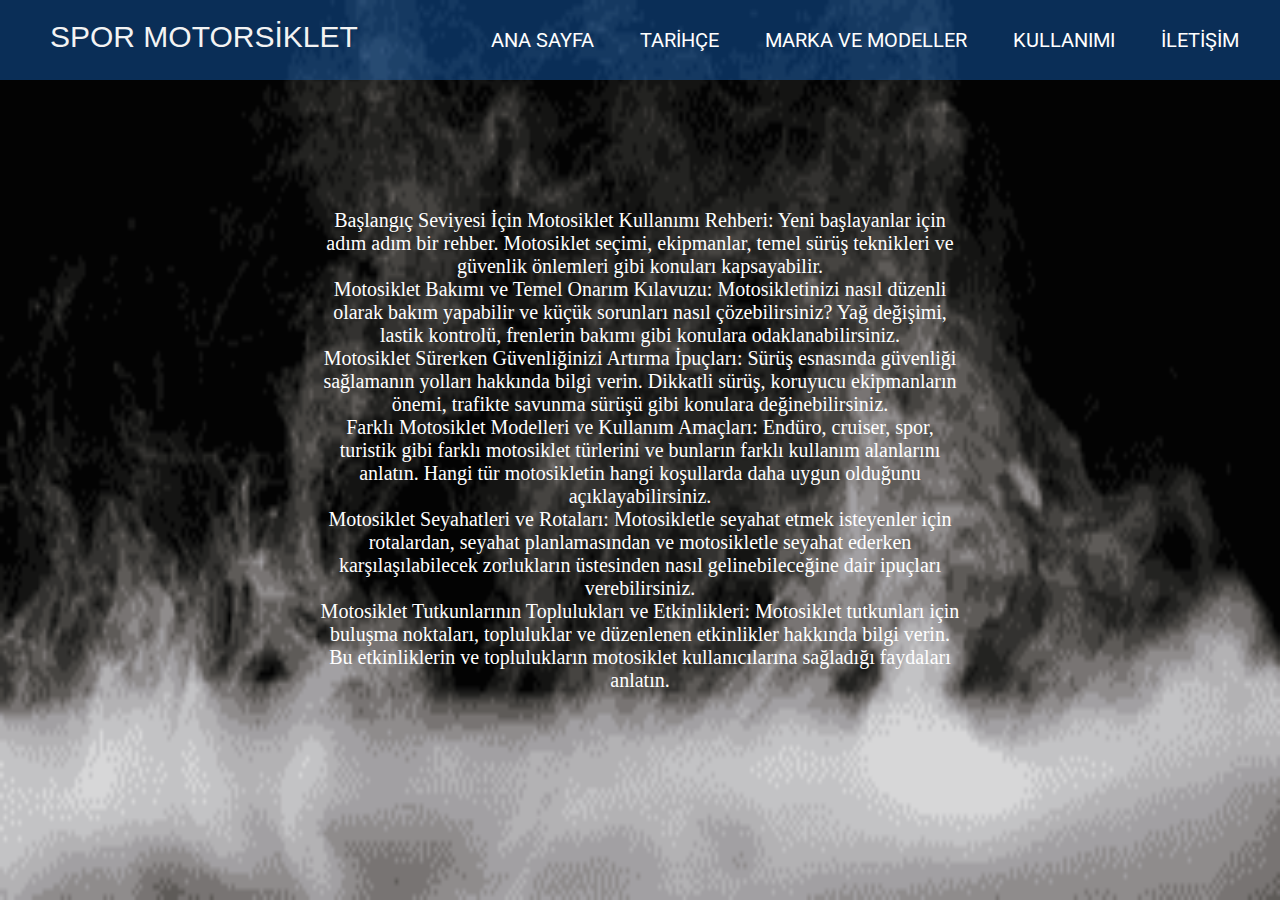
==== kullanimi.html @ 4444ba04 "Add files via upload" ====
<!DOCTYPE html>
<html lang="en">
<head>
    <meta charset="UTF-8">
    <meta name="viewport" content="width=device-width, initial-scale=1.0">
    <title>SPOR MOTORSİKLETLER</title>
    <link rel="stylesheet" href="style.css">
</head>
<body>
    <div class="container">
        <div class="navbar">
            <div class="logo">
                <a href="#">SPOR MOTORSİKLET</a>
            </div>
            <ul>
                <li><a href="index.html" class="active">ANA SAYFA</a></li>
                <li><a href="tarihce.html">TARİHÇE</a></li>
                <li><a href="markavemodeller.html">MARKA VE MODELLER</a></li>
                <li><a href="kullanimi.html">KULLANIMI</a></li>
                <li><a href="iletisim.html">İLETİŞİM</a></li>
            </ul>
        </div>
        <div class="center">
            <p>Başlangıç Seviyesi İçin Motosiklet Kullanımı Rehberi: Yeni başlayanlar için adım adım bir rehber. Motosiklet seçimi, ekipmanlar, temel sürüş teknikleri ve güvenlik önlemleri gibi konuları kapsayabilir.<br>

                Motosiklet Bakımı ve Temel Onarım Kılavuzu: Motosikletinizi nasıl düzenli olarak bakım yapabilir ve küçük sorunları nasıl çözebilirsiniz? Yağ değişimi, lastik kontrolü, frenlerin bakımı gibi konulara odaklanabilirsiniz.<br>
                
                Motosiklet Sürerken Güvenliğinizi Artırma İpuçları: Sürüş esnasında güvenliği sağlamanın yolları hakkında bilgi verin. Dikkatli sürüş, koruyucu ekipmanların önemi, trafikte savunma sürüşü gibi konulara değinebilirsiniz.<br>
                
                Farklı Motosiklet Modelleri ve Kullanım Amaçları: Endüro, cruiser, spor, turistik gibi farklı motosiklet türlerini ve bunların farklı kullanım alanlarını anlatın. Hangi tür motosikletin hangi koşullarda daha uygun olduğunu açıklayabilirsiniz.<br>
                
                Motosiklet Seyahatleri ve Rotaları: Motosikletle seyahat etmek isteyenler için rotalardan, seyahat planlamasından ve motosikletle seyahat ederken karşılaşılabilecek zorlukların üstesinden nasıl gelinebileceğine dair ipuçları verebilirsiniz.<br>
                
                Motosiklet Tutkunlarının Toplulukları ve Etkinlikleri: Motosiklet tutkunları için buluşma noktaları, topluluklar ve düzenlenen etkinlikler hakkında bilgi verin. Bu etkinliklerin ve toplulukların motosiklet kullanıcılarına sağladığı faydaları anlatın.</p>
        </div>
    </div>

</body>
</html>
---- style.css ----
@import url('https://fonts.googleapis.com/css2?family=Roboto:wght@100&display=swap');
*{
    margin:0;
    padding: 0;
}
.container{
    background:url(bglogo.png);
    height: 100vh;
    background-size: 100% 100%;

}
.container .navbar{
    width: 100%;
    height: 80px;
    background: rgba(22,112,214,0.4);

}
.navbar .logo{
    display: inline-block;
    margin-left: 50px;
    margin-top: 20px;
}
.navbar .logo a{
    text-decoration: none;
    font-size: 30px;
    font-family: sans-serif;
    color:#f3f3f3;
}
.navbar ul{
    float: right;
    margin-right: 20px;
}
.navbar ul li{
    list-style: none;
    display: inline-block;
    margin: 0 8px;
    line-height: 80px;

}

.navbar ul li a{
    color:white;
    text-decoration: none;
    font-size: 20px;
    padding: 6px 13px;
    font-family: Roboto;
    transition: .5s;
}
.navbar ul li a:active,
.navbar ul li a:hover{
    background: #ff6e00;
    border-radius: 2px;
}
.container .center{
    position: absolute;
    top:50%;
    left: 50%;
    transform: translate(-50%,-50%);
    font-family: sans-serif;
    user-select: none;

}
.center h1{
    color: #fff;
    font-size: 70px;
    font-weight: bold;
    width:900px;
    text-align: center;
}
.center h2{
    color: #fff;
    font-size: 50px;
    font-weight: bold;
    width: 885px;
    margin-top: 10px;
    text-align: center;
}
.center .buttons{
    margin: 35px 280px;
}
.buttons button{
    height: 50px;
    width: 150px;
    font-size: 18px;
    font-weight: bold;
    color: #ffb3b3;
    background: rgb(207,96,88);
    border: solid 1px red;
    cursor: pointer;
    outline: none;
    border-radius: 25px;
    transition: .5s;

}
.buttons button:hover{
    background-color: #fff;
}
.center p{
    color: white;
    font-family: 'Times New Roman', Times, serif;
    text-align: center;
    font-size: 20px;
}
#tarihce{
    margin-bottom: 15px;
    font-size: 40px;
    text-align: center;
    font-weight: bold;
}
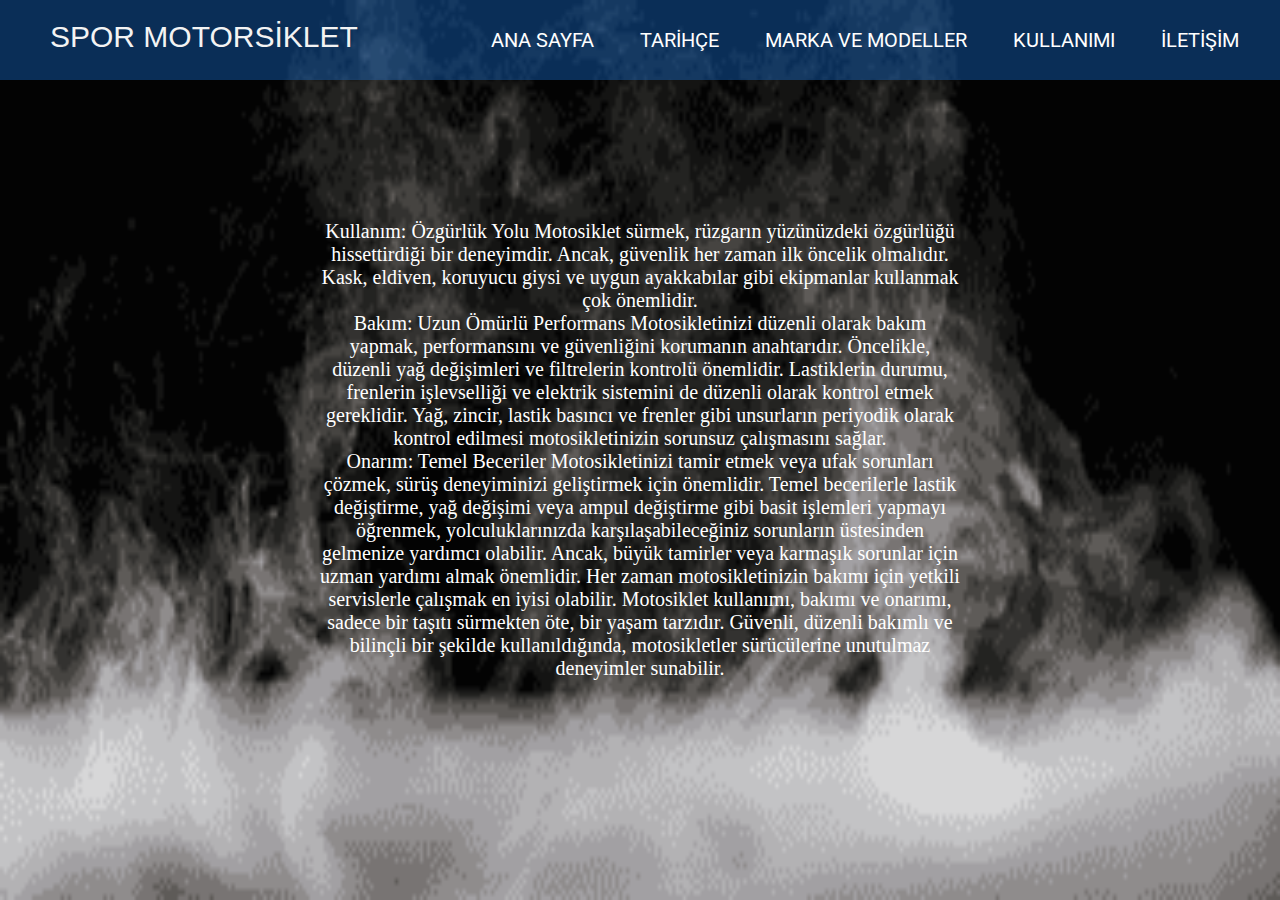
==== commit d1d16310: "Update kullanimi.html" ====
--- a/kullanimi.html
+++ b/kullanimi.html
@@ -21,19 +21,24 @@
             </ul>
         </div>
         <div class="center">
-            <p>Başlangıç Seviyesi İçin Motosiklet Kullanımı Rehberi: Yeni başlayanlar için adım adım bir rehber. Motosiklet seçimi, ekipmanlar, temel sürüş teknikleri ve güvenlik önlemleri gibi konuları kapsayabilir.<br>
-
-                Motosiklet Bakımı ve Temel Onarım Kılavuzu: Motosikletinizi nasıl düzenli olarak bakım yapabilir ve küçük sorunları nasıl çözebilirsiniz? Yağ değişimi, lastik kontrolü, frenlerin bakımı gibi konulara odaklanabilirsiniz.<br>
-                
-                Motosiklet Sürerken Güvenliğinizi Artırma İpuçları: Sürüş esnasında güvenliği sağlamanın yolları hakkında bilgi verin. Dikkatli sürüş, koruyucu ekipmanların önemi, trafikte savunma sürüşü gibi konulara değinebilirsiniz.<br>
-                
-                Farklı Motosiklet Modelleri ve Kullanım Amaçları: Endüro, cruiser, spor, turistik gibi farklı motosiklet türlerini ve bunların farklı kullanım alanlarını anlatın. Hangi tür motosikletin hangi koşullarda daha uygun olduğunu açıklayabilirsiniz.<br>
-                
-                Motosiklet Seyahatleri ve Rotaları: Motosikletle seyahat etmek isteyenler için rotalardan, seyahat planlamasından ve motosikletle seyahat ederken karşılaşılabilecek zorlukların üstesinden nasıl gelinebileceğine dair ipuçları verebilirsiniz.<br>
-                
-                Motosiklet Tutkunlarının Toplulukları ve Etkinlikleri: Motosiklet tutkunları için buluşma noktaları, topluluklar ve düzenlenen etkinlikler hakkında bilgi verin. Bu etkinliklerin ve toplulukların motosiklet kullanıcılarına sağladığı faydaları anlatın.</p>
+            <p>Kullanım: Özgürlük Yolu
+                Motosiklet sürmek, rüzgarın yüzünüzdeki özgürlüğü hissettirdiği bir deneyimdir. Ancak, güvenlik her zaman ilk öncelik olmalıdır. 
+                Kask, eldiven, koruyucu giysi ve uygun ayakkabılar gibi ekipmanlar kullanmak çok önemlidir.<br>
+                Bakım: Uzun Ömürlü Performans
+                Motosikletinizi düzenli olarak bakım yapmak, performansını ve güvenliğini korumanın anahtarıdır. 
+                Öncelikle, düzenli yağ değişimleri ve filtrelerin kontrolü önemlidir. Lastiklerin durumu, 
+                frenlerin işlevselliği ve elektrik sistemini de düzenli olarak kontrol etmek gereklidir.
+                Yağ, zincir, lastik basıncı ve frenler gibi unsurların periyodik olarak kontrol edilmesi motosikletinizin sorunsuz çalışmasını sağlar.<br>
+                Onarım: Temel Beceriler
+                Motosikletinizi tamir etmek veya ufak sorunları çözmek, sürüş deneyiminizi geliştirmek için önemlidir. 
+                Temel becerilerle lastik değiştirme, yağ değişimi veya ampul değiştirme gibi basit işlemleri yapmayı öğrenmek, 
+                yolculuklarınızda karşılaşabileceğiniz sorunların üstesinden gelmenize yardımcı olabilir.
+                Ancak, büyük tamirler veya karmaşık sorunlar için uzman yardımı almak önemlidir. 
+                Her zaman motosikletinizin bakımı için yetkili servislerle çalışmak en iyisi olabilir.
+                Motosiklet kullanımı, bakımı ve onarımı, sadece bir taşıtı sürmekten öte, bir yaşam tarzıdır. 
+                Güvenli, düzenli bakımlı ve bilinçli bir şekilde kullanıldığında, motosikletler sürücülerine unutulmaz deneyimler sunabilir.<br>
+            </p>
         </div>
     </div>
-
 </body>
-</html>+</html>
